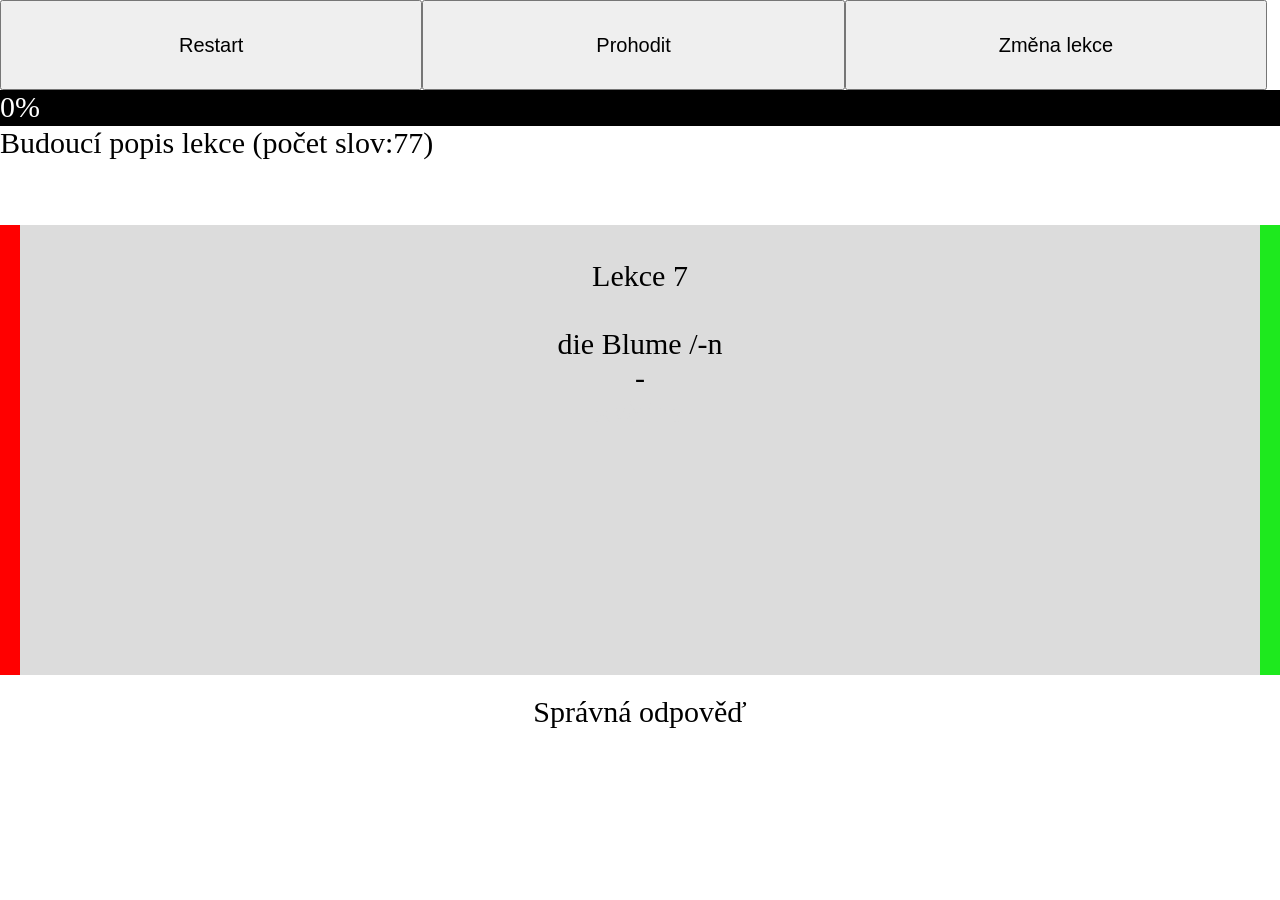
==== index.html @ 2a8ec5bb "0.0.1" ====
<!DOCTYPE html>
<html>
    <head>
        <style>
            body{
                font-size: 30px;
                margin: 0;
            }
            button{
                width: 33%;;
                height: 100%;
                font-size: 20px;
            }
            .bbb{
                color: var(--color);
            }
        </style>
		<script src="GE\skript.js" defer></script>
        <script src="GE\slovicka.js" defer></script>
    </head>
    <body>
        <header style="height: 100%; width: 100%; position: fixed;">
            <div style="width: 100%; height: 10%;  "> <! -- Odchod atd-->
                <button onclick="restart()">Restart</button><button onclick="dalsien()">Prohodit</button><button onclick="zmenalekc()">Změna lekce</button>
            </div>
            <div style="width: 100%;height: 4%; background-color: black;"><! -- progres bar-->
                <div style="background-color: rgb(30, 233, 30); width: var(--length_progress); height: 100%; text-align:right; "><a style="color: white; " class="progress"></a></div>
            </div>
            <div style="width: 100%;height: 11%;"><! -- popis-->
                <a class="pocetslov"></a>
            </div>
            <div style="width: 100%;height: 50%; background-color: gainsboro; text-align: center; " ><! -- karta-->
                <br><a class="lekce"></a><br><br><a class="aaa"></a><br><a>-</a><br><a class="bbb"></a>
            </div>
            <div style="width: 100%;height: 25%; text-align: center; "> <! -- správná dopověď-->
                <div style="padding-top: 20px;height: 100%; width: 100%;"onclick="odpověď()">Správná odpověď</div>
            </div>
            <div style="top: 25%; right: 0;position: fixed; width: 50%; height: 50%; border-right: 20px solid rgb(30, 233, 30);" onclick="dobre()"></div><div style="top: 25%; left: 0; position: fixed; width: 50%; height: 50%; border-left: 20px solid red; " onclick="spatne()"></div>
        </header>
    </body>
</html>
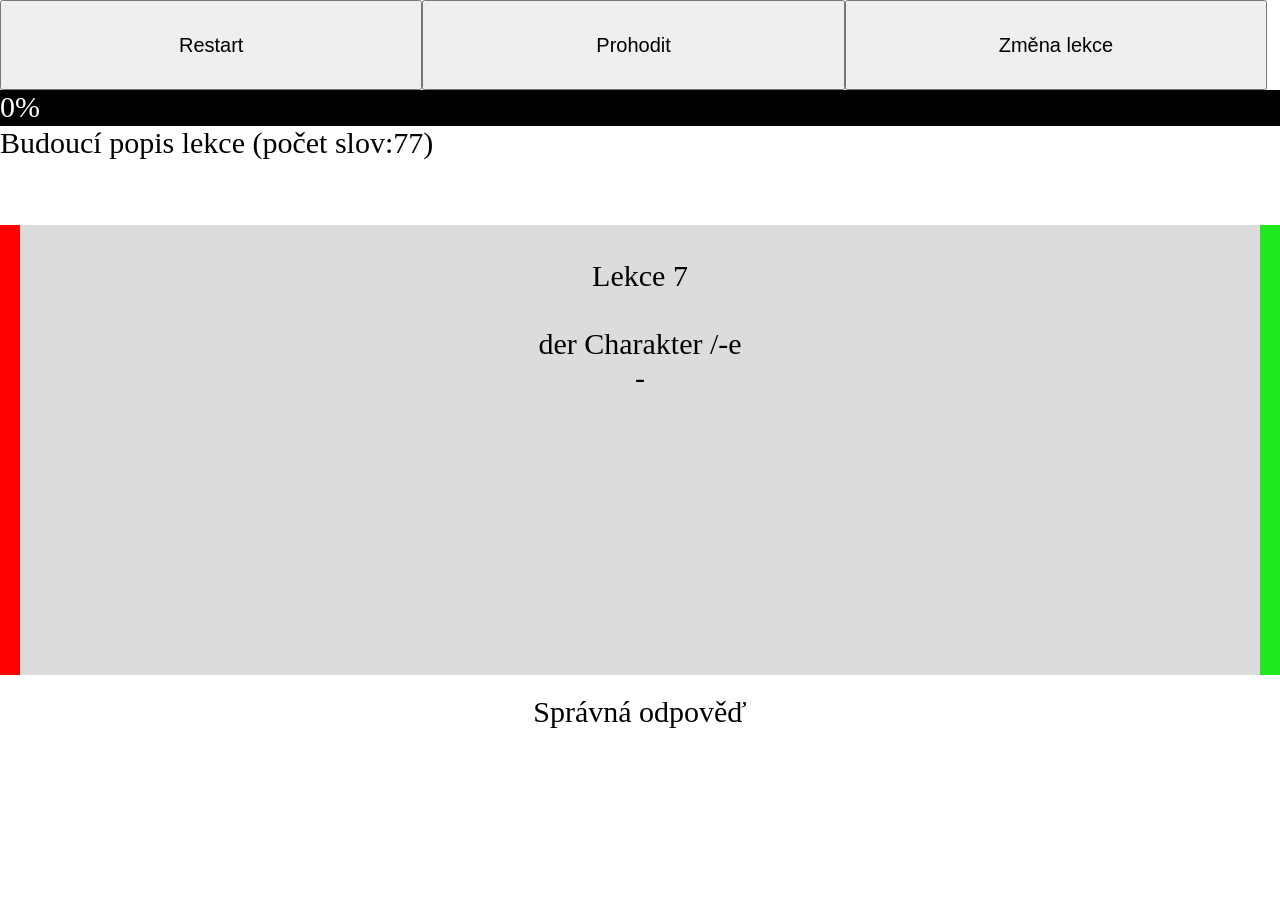
==== commit f7f627ec: "1.0.0" ====
--- a/index.html
+++ b/index.html
@@ -14,12 +14,48 @@
             .bbb{
                 color: var(--color);
             }
+            .lekcovna{
+                position: fixed;
+                overflow-x: scroll;
+                width: 100%;
+                height: 100%;
+                background-color: aliceblue;
+                z-index: var(--indexka);
+            }
+            .krizek{
+                width: 1.5em;
+                height: 1.5em;
+                position: fixed;
+                background-color: grey;
+                font-size: 2em;
+                color: white;
+                display: flex;
+                align-items: center;
+                justify-content: center;
+                right: 0%;
+                top: 0%;
+            }
+            .krizek:hover{
+                background-color: black;
+            }
+            .divkoLekce{
+                border: solid 1px;
+                text-align: center;
+                font-size: 1.3em;
+            }
+            .divkoLekce:hover{
+                background-color: grey;
+                color: white;
+            }
         </style>
 		<script src="GE\skript.js" defer></script>
         <script src="GE\slovicka.js" defer></script>
     </head>
     <body>
-        <header style="height: 100%; width: 100%; position: fixed;">
+        <div class="lekcovna">
+
+        </div>
+        <header style="height: 100%; width: 100%; position: fixed; background-color: white;">
             <div style="width: 100%; height: 10%;  "> <! -- Odchod atd-->
                 <button onclick="restart()">Restart</button><button onclick="dalsien()">Prohodit</button><button onclick="zmenalekc()">Změna lekce</button>
             </div>
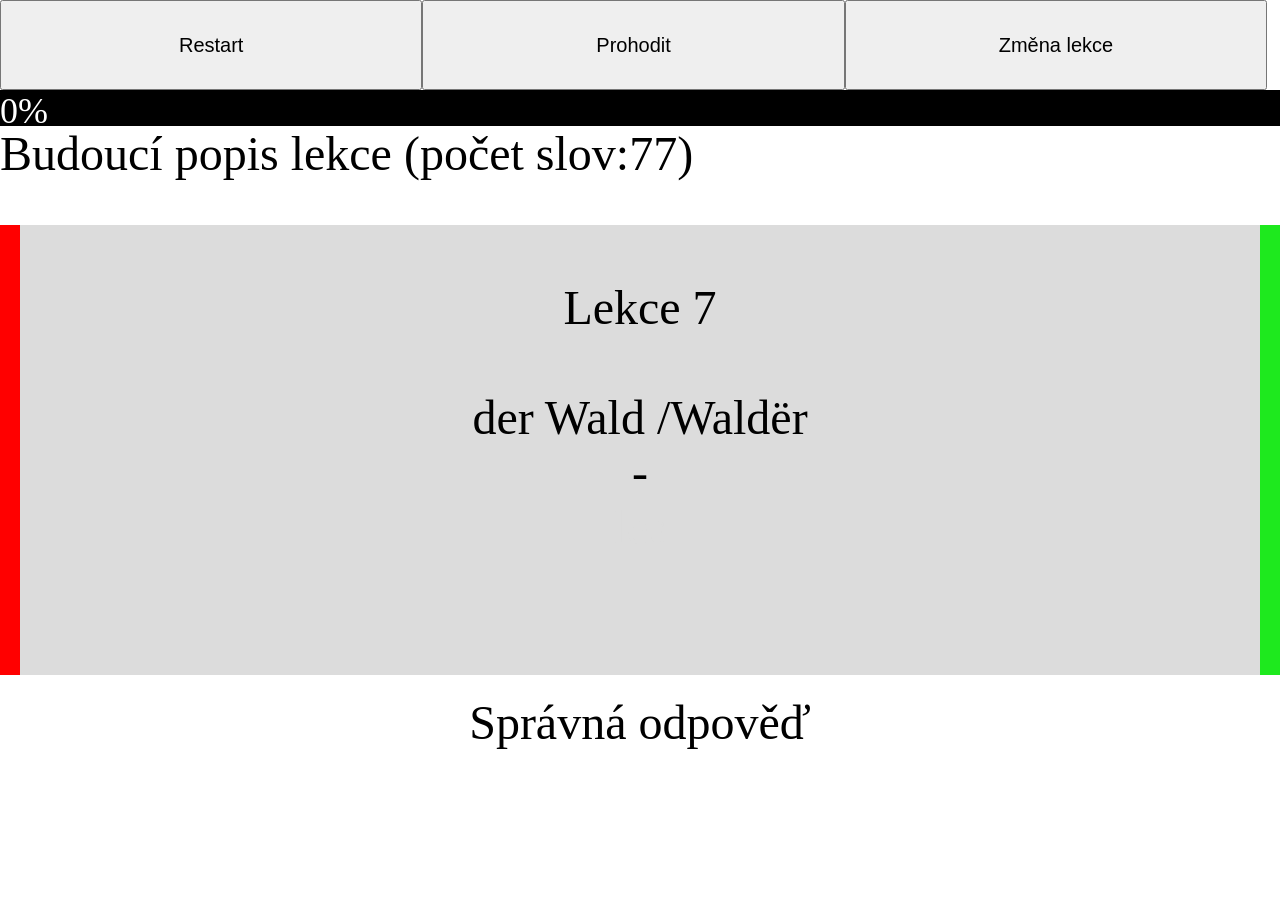
==== commit 8c179571: "1.0.2" ====
--- a/index.html
+++ b/index.html
@@ -3,7 +3,7 @@
     <head>
         <style>
             body{
-                font-size: 30px;
+                font-size: 3em;
                 margin: 0;
             }
             button{
@@ -59,7 +59,7 @@
             <div style="width: 100%; height: 10%;  "> <! -- Odchod atd-->
                 <button onclick="restart()">Restart</button><button onclick="dalsien()">Prohodit</button><button onclick="zmenalekc()">Změna lekce</button>
             </div>
-            <div style="width: 100%;height: 4%; background-color: black;"><! -- progres bar-->
+            <div style="width: 100%;height: 4%; background-color: black; font-size: 0.75em;"><! -- progres bar-->
                 <div style="background-color: rgb(30, 233, 30); width: var(--length_progress); height: 100%; text-align:right; "><a style="color: white; " class="progress"></a></div>
             </div>
             <div style="width: 100%;height: 11%;"><! -- popis-->
@@ -74,4 +74,4 @@
             <div style="top: 25%; right: 0;position: fixed; width: 50%; height: 50%; border-right: 20px solid rgb(30, 233, 30);" onclick="dobre()"></div><div style="top: 25%; left: 0; position: fixed; width: 50%; height: 50%; border-left: 20px solid red; " onclick="spatne()"></div>
         </header>
     </body>
-</html>+</html>
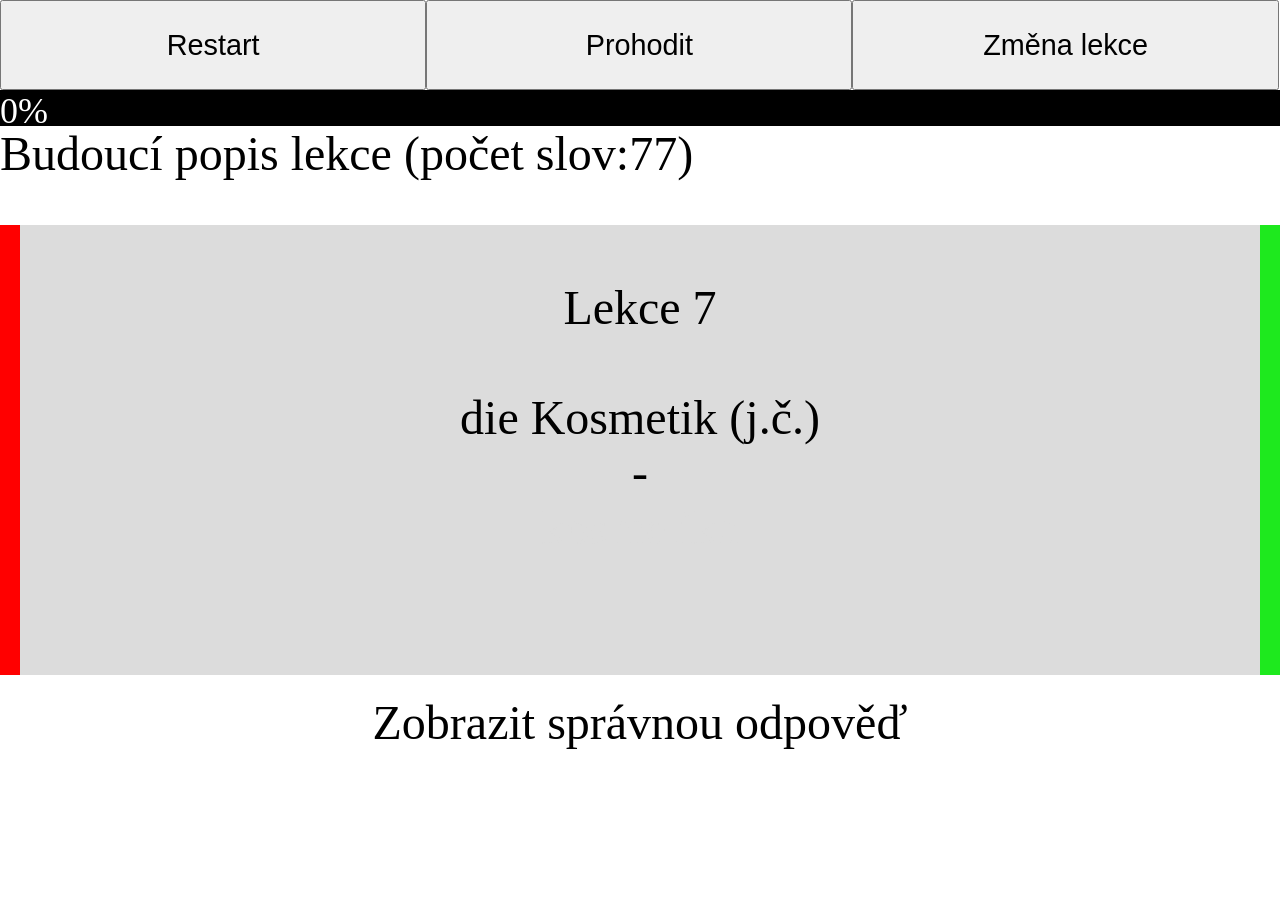
==== commit ecdbc7d6: "Update index.html" ====
--- a/index.html
+++ b/index.html
@@ -7,9 +7,9 @@
                 margin: 0;
             }
             button{
-                width: 33%;;
+                width: 33.3%;;
                 height: 100%;
-                font-size: 20px;
+                font-size: 0.6em;
             }
             .bbb{
                 color: var(--color);
@@ -69,7 +69,7 @@
                 <br><a class="lekce"></a><br><br><a class="aaa"></a><br><a>-</a><br><a class="bbb"></a>
             </div>
             <div style="width: 100%;height: 25%; text-align: center; "> <! -- správná dopověď-->
-                <div style="padding-top: 20px;height: 100%; width: 100%;"onclick="odpověď()">Správná odpověď</div>
+                <div style="padding-top: 20px;height: 100%; width: 100%;"onclick="odpověď()">Zobrazit správnou odpověď</div>
             </div>
             <div style="top: 25%; right: 0;position: fixed; width: 50%; height: 50%; border-right: 20px solid rgb(30, 233, 30);" onclick="dobre()"></div><div style="top: 25%; left: 0; position: fixed; width: 50%; height: 50%; border-left: 20px solid red; " onclick="spatne()"></div>
         </header>
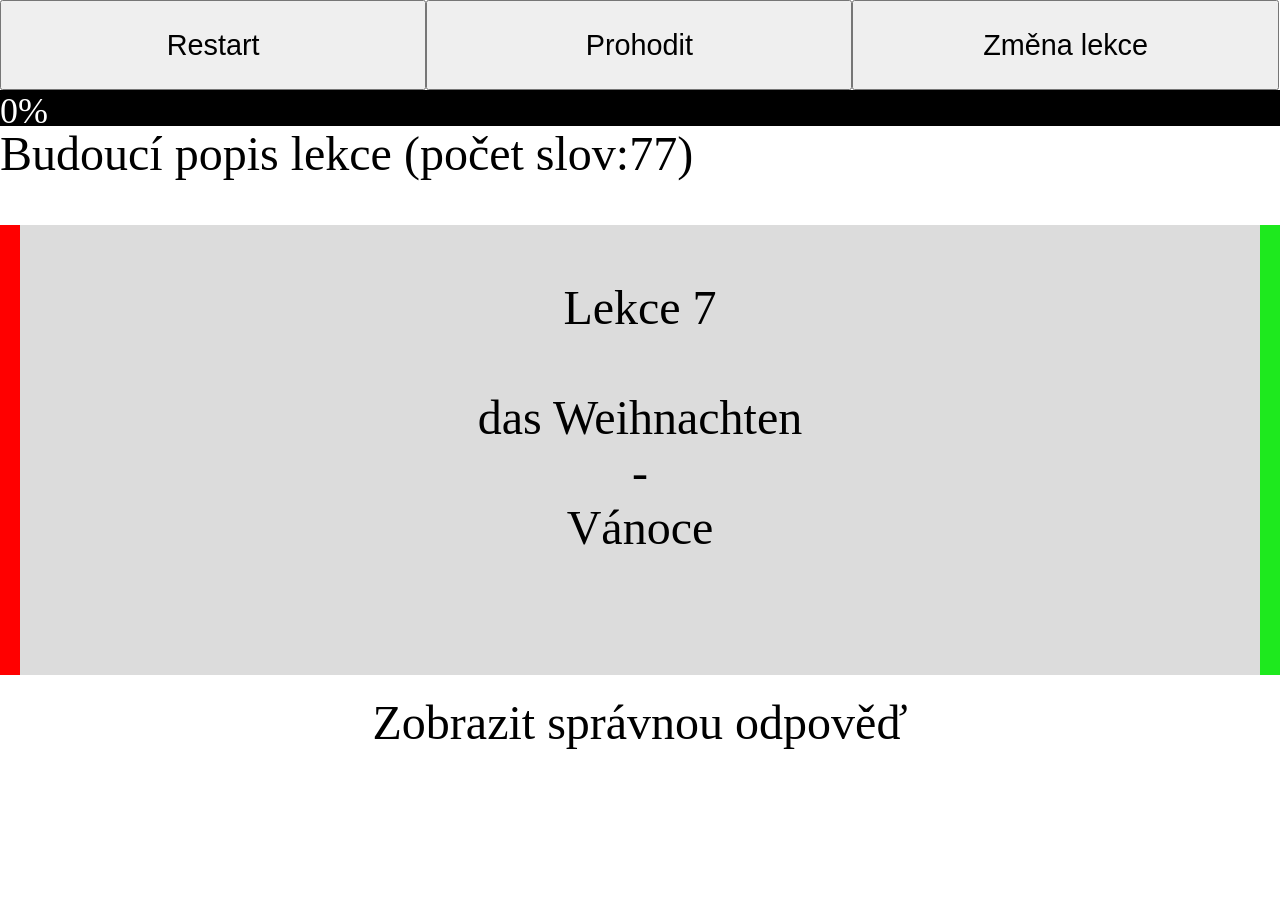
==== commit 31a85f4e: "Update index.html" ====
--- a/index.html
+++ b/index.html
@@ -12,7 +12,8 @@
                 font-size: 0.6em;
             }
             .bbb{
-                color: var(--color);
+                opacity: var(--color);
+
             }
             .lekcovna{
                 position: fixed;
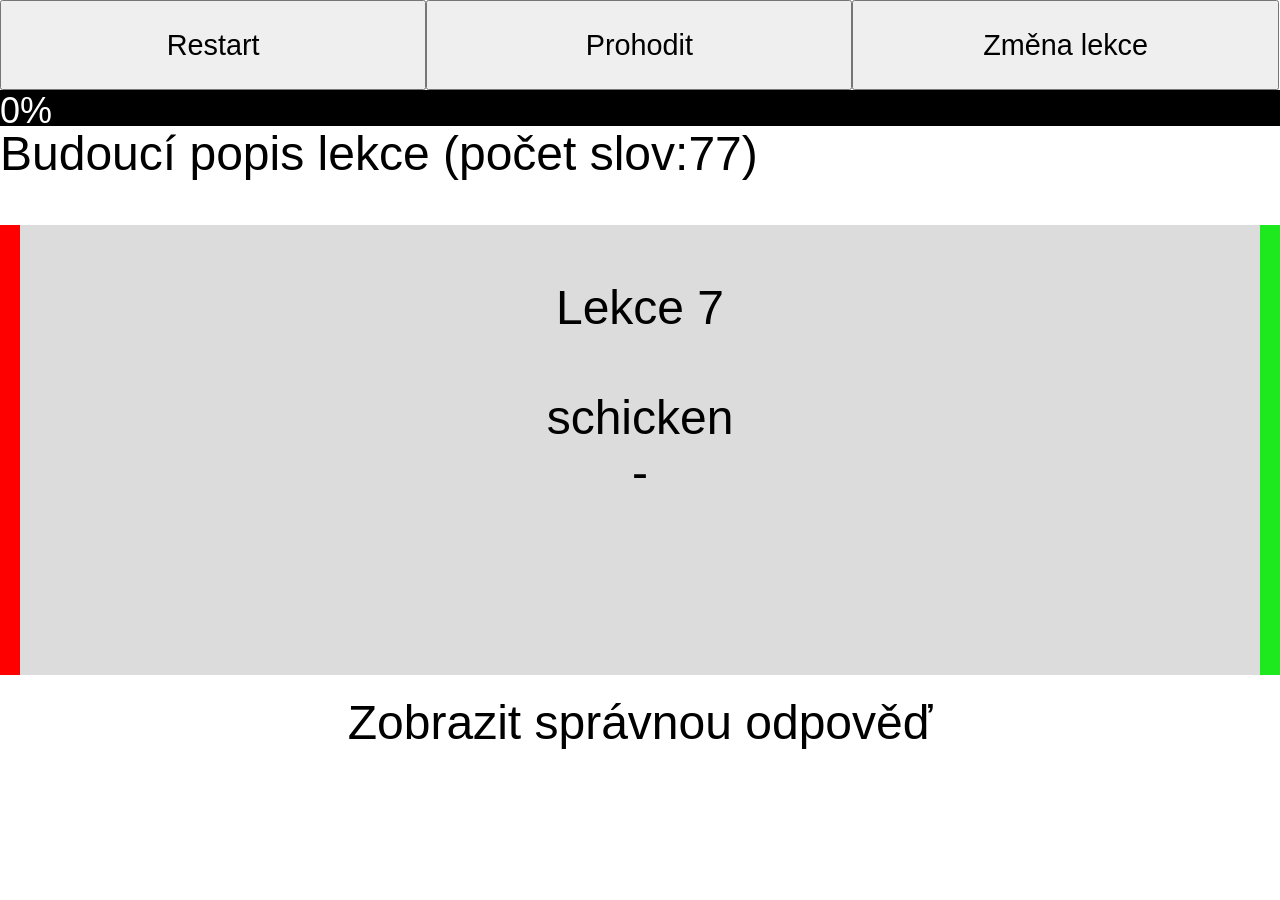
==== commit 999db846: "Update index.html" ====
--- a/index.html
+++ b/index.html
@@ -5,6 +5,7 @@
             body{
                 font-size: 3em;
                 margin: 0;
+		font-family: Arial;
             }
             button{
                 width: 33.3%;;
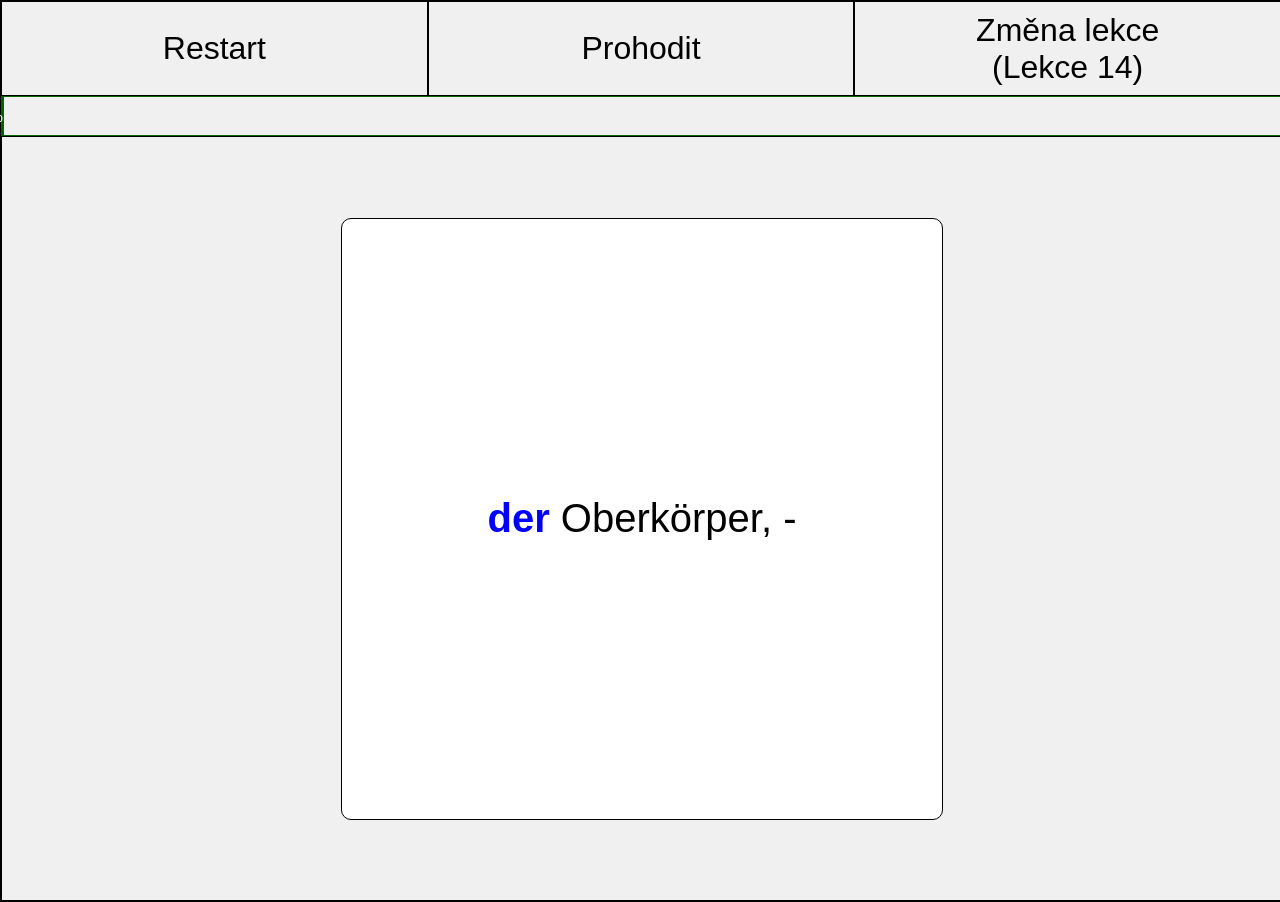
==== commit a1df2224: "Add files via upload" ====
--- a/index.html
+++ b/index.html
@@ -1,79 +1,44 @@
 <!DOCTYPE html>
-<html>
-    <head>
-        <style>
-            body{
-                font-size: 3em;
-                margin: 0;
-		font-family: Arial;
-            }
-            button{
-                width: 33.3%;;
-                height: 100%;
-                font-size: 0.6em;
-            }
-            .bbb{
-                opacity: var(--color);
+<html lang="cs">
+<head>
+  <meta charset="UTF-8">
+  <meta name="viewport" content="width=device-width, initial-scale=1">        
+  <link rel="stylesheet" href="style.css">
+  <script src="data.js"></script>
+  <script src="skript.js"></script>
 
-            }
-            .lekcovna{
-                position: fixed;
-                overflow-x: scroll;
-                width: 100%;
-                height: 100%;
-                background-color: aliceblue;
-                z-index: var(--indexka);
-            }
-            .krizek{
-                width: 1.5em;
-                height: 1.5em;
-                position: fixed;
-                background-color: grey;
-                font-size: 2em;
-                color: white;
-                display: flex;
-                align-items: center;
-                justify-content: center;
-                right: 0%;
-                top: 0%;
-            }
-            .krizek:hover{
-                background-color: black;
-            }
-            .divkoLekce{
-                border: solid 1px;
-                text-align: center;
-                font-size: 1.3em;
-            }
-            .divkoLekce:hover{
-                background-color: grey;
-                color: white;
-            }
-        </style>
-		<script src="GE\skript.js" defer></script>
-        <script src="GE\slovicka.js" defer></script>
-    </head>
-    <body>
+  <title>Jazykovka</title>
+
+</head>
+<body>
+  <nav >
+      <div onclick="startNew()">Restart</div>
+      <div onclick="prohozeni()">Prohodit</div>
+      <div onclick="zmenalekce()">Změna lekce<a id="info">---</a></div>
+  </nav>
+  <div class="percent">
+    <div style="border-color: darkgreen;background-color: rgb(30, 233, 30); width: var(--length_progress); height: 100%; text-align:right; display: flex; justify-content: right; align-items: center;"><a style="color: white; " class="progress"></a></div>
+  </div>
+  <div class="around">
+    <div class="karta" id="karta">---</div>
+  </div>
+
         <div class="lekcovna">
-
+          <div class="lekcolista">
+            <div class="listakriz" onclick="leave()">×</div>
+          </div>
+          <div class="showerlista">
+          </div>
         </div>
-        <header style="height: 100%; width: 100%; position: fixed; background-color: white;">
-            <div style="width: 100%; height: 10%;  "> <! -- Odchod atd-->
-                <button onclick="restart()">Restart</button><button onclick="dalsien()">Prohodit</button><button onclick="zmenalekc()">Změna lekce</button>
-            </div>
-            <div style="width: 100%;height: 4%; background-color: black; font-size: 0.75em;"><! -- progres bar-->
-                <div style="background-color: rgb(30, 233, 30); width: var(--length_progress); height: 100%; text-align:right; "><a style="color: white; " class="progress"></a></div>
-            </div>
-            <div style="width: 100%;height: 11%;"><! -- popis-->
-                <a class="pocetslov"></a>
-            </div>
-            <div style="width: 100%;height: 50%; background-color: gainsboro; text-align: center; " ><! -- karta-->
-                <br><a class="lekce"></a><br><br><a class="aaa"></a><br><a>-</a><br><a class="bbb"></a>
-            </div>
-            <div style="width: 100%;height: 25%; text-align: center; "> <! -- správná dopověď-->
-                <div style="padding-top: 20px;height: 100%; width: 100%;"onclick="odpověď()">Zobrazit správnou odpověď</div>
-            </div>
-            <div style="top: 25%; right: 0;position: fixed; width: 50%; height: 50%; border-right: 20px solid rgb(30, 233, 30);" onclick="dobre()"></div><div style="top: 25%; left: 0; position: fixed; width: 50%; height: 50%; border-left: 20px solid red; " onclick="spatne()"></div>
-        </header>
-    </body>
+  <script>
+    
+    const karta = document.getElementById('karta');
+    karta.addEventListener('mousedown', startDrag);
+    document.addEventListener('mousemove', onDrag);
+    document.addEventListener('mouseup', endDrag);
+    karta.addEventListener('touchstart', startDrag);
+    document.addEventListener('touchmove', onDrag);
+    document.addEventListener('touchend', endDrag);
+  </script>
+</body>
 </html>
--- a/style.css
+++ b/style.css
@@ -0,0 +1,121 @@
+
+    body {
+      background: #f0f0f0;
+      overflow: hidden;
+      display: flex;
+      flex-direction: column;
+      width: 100%;
+      margin: 0;
+      height: 100vh;
+      border: solid 1px;
+      font-family: Arial;
+    }
+    div{
+      border: solid 1px;
+    }
+    .karta {
+      height: 15em;
+      width: 15em;
+      background: #fff;
+      border-radius: 10px;
+      box-shadow: 0 0 0 5px transparent;
+      display: flex;
+      justify-content: center;
+      align-items: center;
+      position: absolute;
+      transition: transform 0.3s ease, box-shadow 0.2s ease;
+      user-select: none;
+      touch-action: pan-y;
+      text-align: center;
+      flex-direction: column;
+    }
+@media (max-aspect-ratio: 1/1) {
+  body{
+    
+      font-size: 0.75em;
+  }
+    .karta {
+      height: 90vw;
+      width: 90vw;
+    }
+}
+    .around{
+      width: 100%;
+      height: 80%;
+      display: flex;
+      justify-content: center;
+      align-items: center;
+      font-size: 2.5em;
+      flex: 40;
+    }
+    nav{
+      flex: 5;
+      display: flex;
+      font-size: 2em;
+    }
+    nav div{
+        flex: 1;
+      display: flex;
+      justify-content: center;
+      align-items: center;
+      text-align: center;
+    }
+    .percent{
+      flex: 2;
+      border-color: darkgreen;
+      
+    }
+    .lekcovna{
+        z-index: 10;
+        position: fixed;
+        width: 50vw;
+        height: 80vh;
+        top: 10vh;
+        left: 25vw;
+        border: solid;
+        background-color: lightcyan;
+        overflow-y: scroll;
+        display: var(--leave);
+        flex-direction: column;
+    }
+    .lekcovna .lekcolista{
+        height: 5vh;
+        display: flex;
+        justify-content: right;
+    }
+    .listakriz{
+      width: 5vh;
+      height: 5vh;
+      justify-content: center;
+      align-items: center;
+      display: flex;
+      font-size: 5vh;
+    }
+    .showerlista{
+        flex: 1;
+        flex-direction: column;
+        border: none;
+    }
+    .showerlista div{
+        border: solid 1px;
+        display: flex;
+        justify-content: center;
+        align-items: center;
+        text-align: center;
+        font-size: 2em;
+        padding: 8px;
+        background-color: rgb(255, 245, 158);
+        
+    }
+    nav div{
+      flex-direction: column;
+    }
+    
+@media (max-aspect-ratio: 1/1) {
+    .lekcovna{
+        width: 85vw;
+        height: 80vh;
+        top: 10vh;
+        left: 7.5vw;
+    }
+}
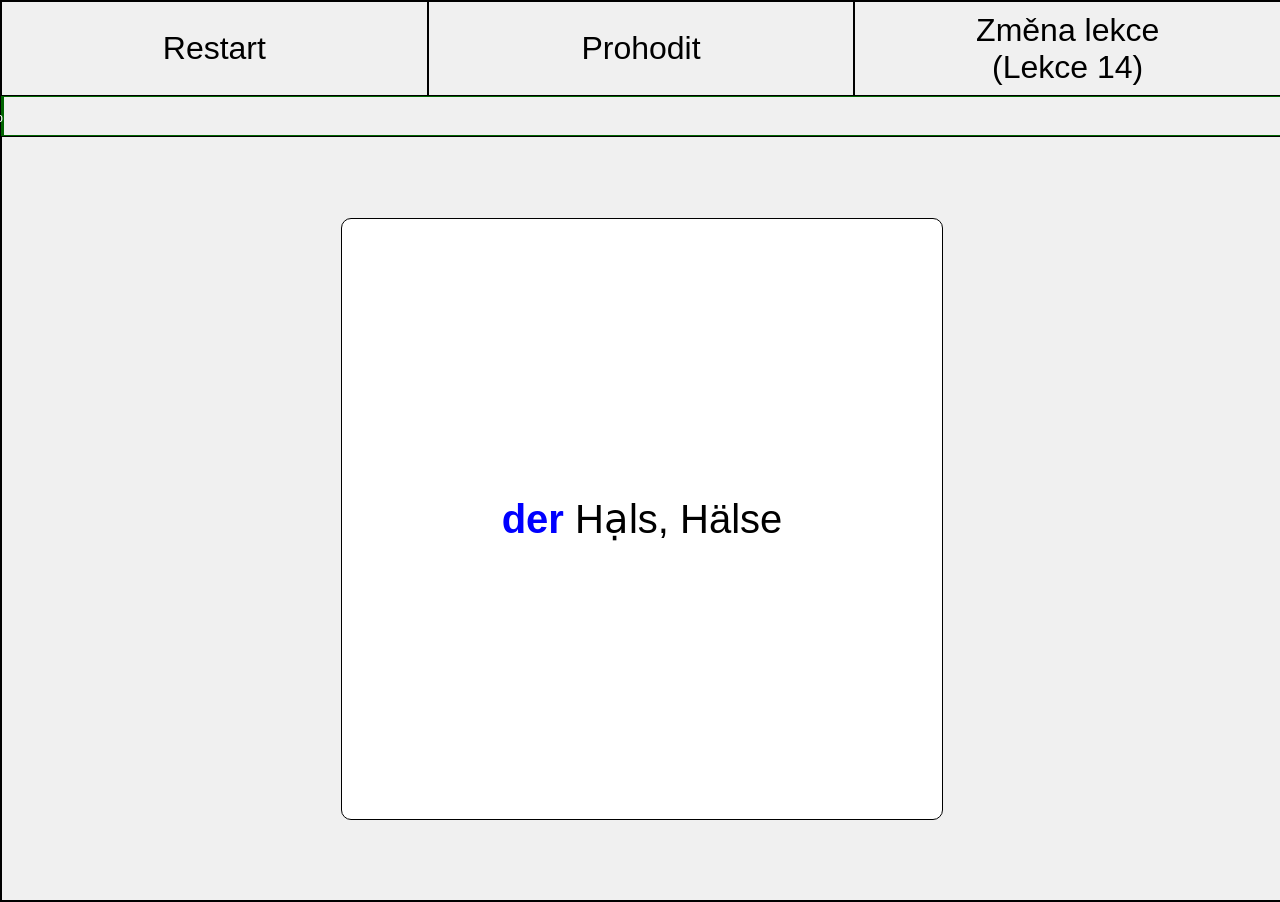
==== commit 5ff961c3: "Update index.html" ====
--- a/index.html
+++ b/index.html
@@ -42,3 +42,4 @@
   </script>
 </body>
 </html>
+
